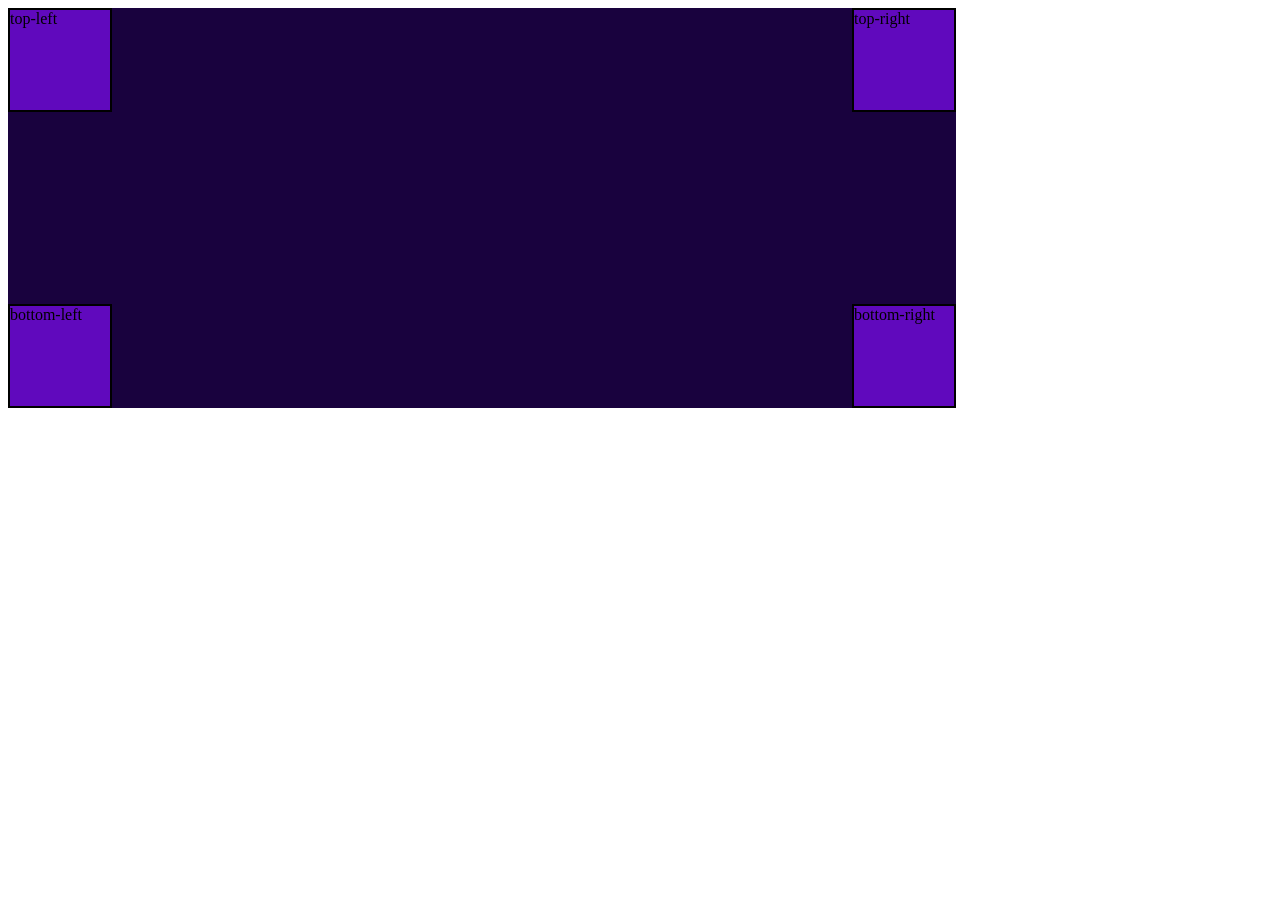
==== css_positions/index.html @ a9266eca "css_positions workout" ====
<!DOCTYPE html>
<html lang="en">
<head>
    <meta charset="UTF-8">
    <meta name="viewport" content="width=device-width, initial-scale=1.0">
    <title>Document</title>
    <link rel="stylesheet" href="./style.css">
</head>
<body>
    <div class="parent">
        <div class="child">top-left</div>
        <div class="child">top-right</div>
        <div class="child">bottom-left</div>
        <div class="child">bottom-right</div>
    </div>
    
</body>
</html>
---- css_positions/style.css ----
.parent{
    width:75%;
    height: 400px;
    background-color: rgb(25, 2, 62);
    position: relative;
}
.child{
    width: 100px;
    height: 100px;
    border: 2px solid black;
    background-color: rgb(96, 9, 189);
}

.child:nth-child(2){
    position:absolute;
    right:0;
    top:0;
}

.child:nth-child(3){
    position:absolute;
    bottom:0;
}
.child:nth-child(4){
    position:absolute;
    right:0;
    bottom:0;
}
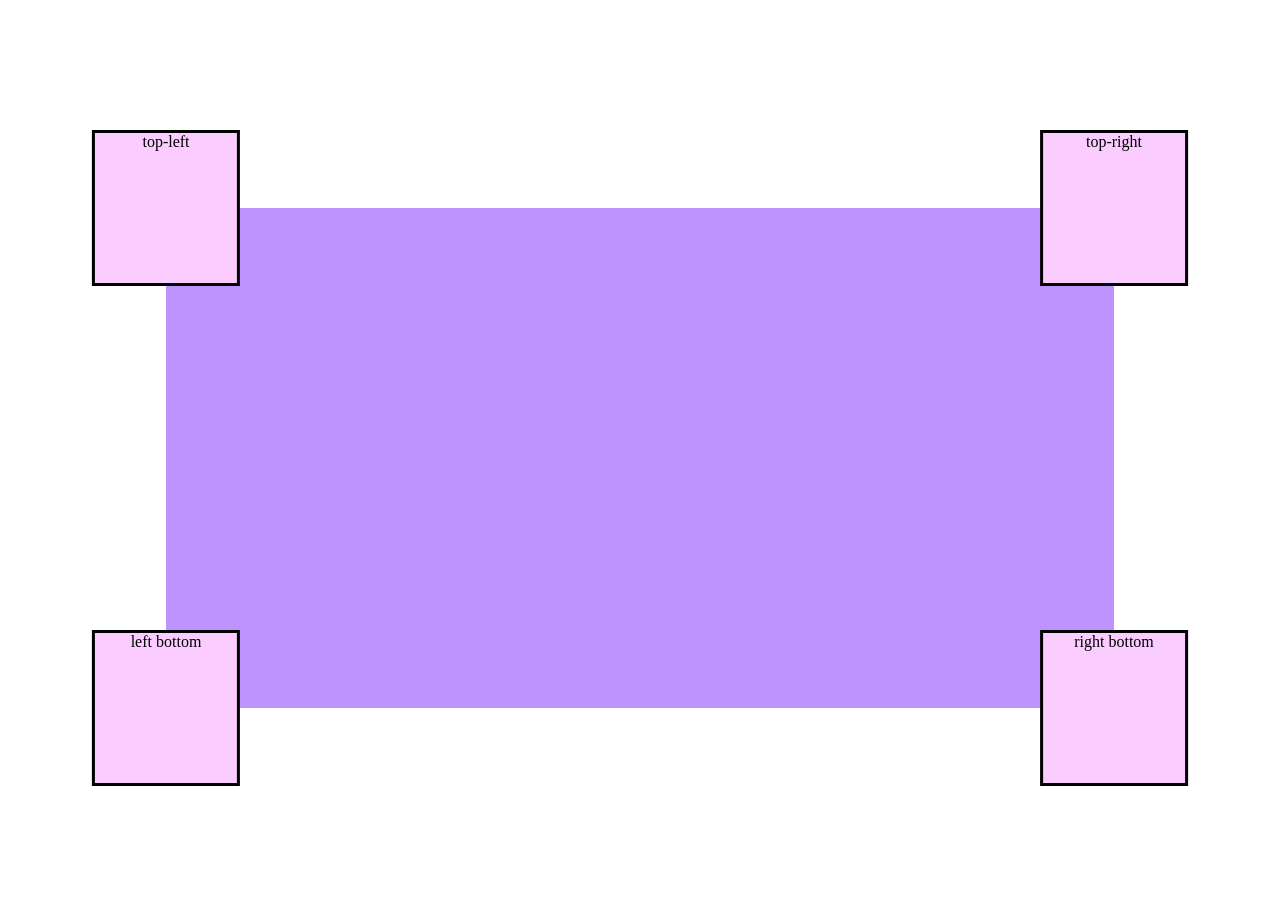
==== commit 5c9fa5ad: "css_cards workouts" ====
--- a/css_positions/index.html
+++ b/css_positions/index.html
@@ -7,11 +7,12 @@
     <link rel="stylesheet" href="./style.css">
 </head>
 <body>
+
     <div class="parent">
         <div class="child">top-left</div>
         <div class="child">top-right</div>
-        <div class="child">bottom-left</div>
-        <div class="child">bottom-right</div>
+        <div class="child">left bottom</div>
+        <div class="child">right bottom</div>
     </div>
     
 </body>
--- a/css_positions/style.css
+++ b/css_positions/style.css
@@ -1,28 +1,51 @@
+body{
+    height:100vh;
+}
+
 .parent{
-    width:75%;
-    height: 400px;
-    background-color: rgb(25, 2, 62);
+    background-color:#be93fd;
+    height: 500px;
+    width: 75%;
     position: relative;
+    top: 50%;
+    left: 50%;
+    transform: translate(-50%,-50%);
 }
+
 .child{
-    width: 100px;
-    height: 100px;
-    border: 2px solid black;
-    background-color: rgb(96, 9, 189);
+    text-align: center;
+    width:50px;
+    height:30%;
+    width: 15%;
+    background-color: #faccff;
+    border: 3px solid black;
+}
+
+.child:nth-child(1){
+    position: absolute;
+    transform:translate(-50%,-50%);
 }
 
 .child:nth-child(2){
-    position:absolute;
-    right:0;
+
+    position: absolute;
+    right: 0;
     top:0;
+    transform:translate(50%,-50%);
+
 }
 
 .child:nth-child(3){
-    position:absolute;
-    bottom:0;
+    position: absolute;
+    bottom: 0;
+    transform:translate(-50%,50%);
+
+
 }
 .child:nth-child(4){
-    position:absolute;
+    position: absolute;
+    bottom: 0;
     right:0;
-    bottom:0;
+    transform:translate(50%,50%);
+
 }
